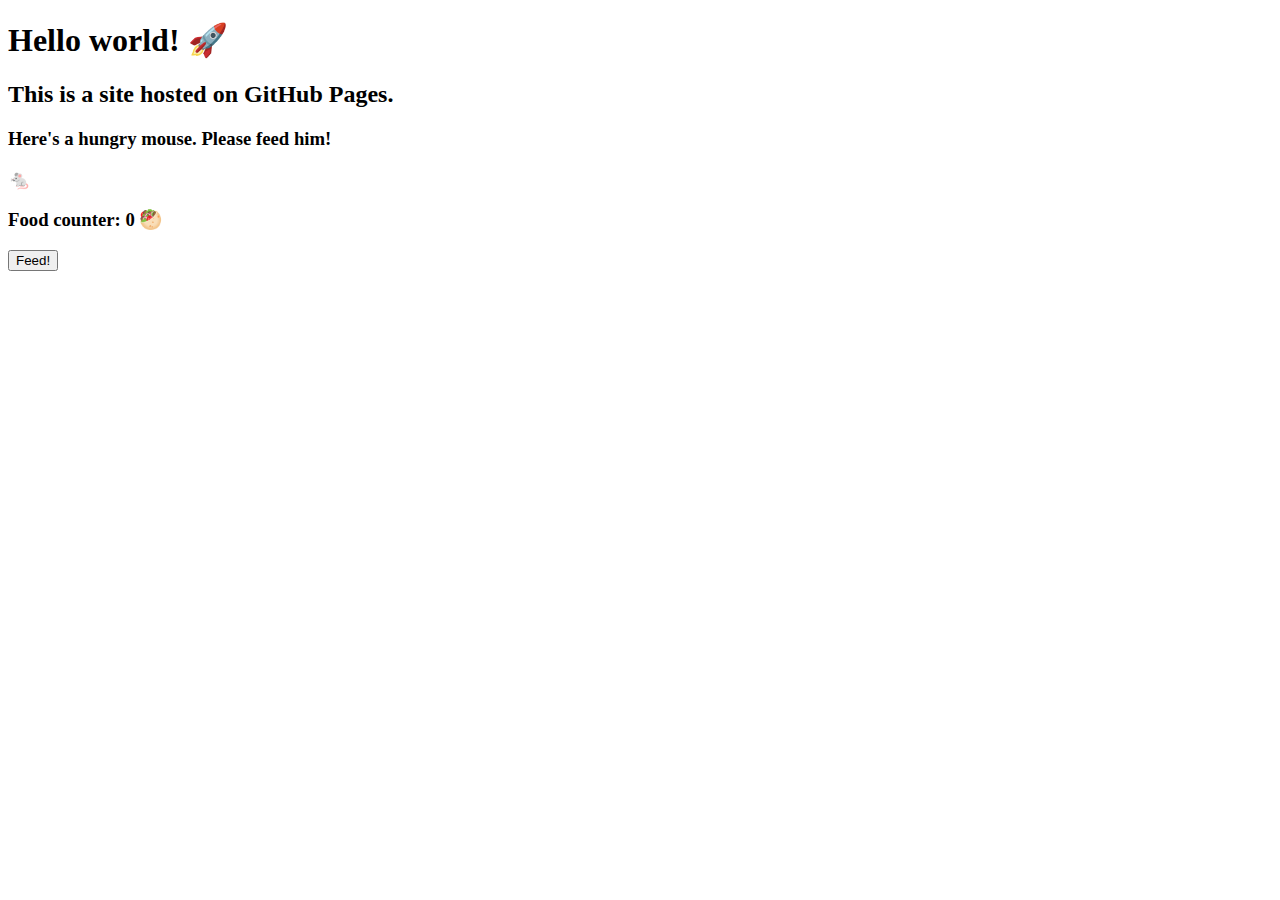
==== index.html @ b9c366eb "Github.template-1" ====
<!DOCTYPE html>
<html lang="en">
  <head>
    <title>My NM2207 GitHub Portfolio</title>
    <script src="scripts/counter.js"></script>
    <link rel="stylesheet" href="styles/styles.css" />
  </head>
  <body>
    <h1>Hello world! 🚀</h1>
    <h2>This is a site hosted on GitHub Pages.</h2>
    <h3>Here's a hungry mouse. Please feed him!</h3>
    <h3 class="mouse">🐁</h3>
    <h3>Food counter: <span class="counter">0</span> 🥙</h3>
    <button>Feed!</button>
  </body>
</html>
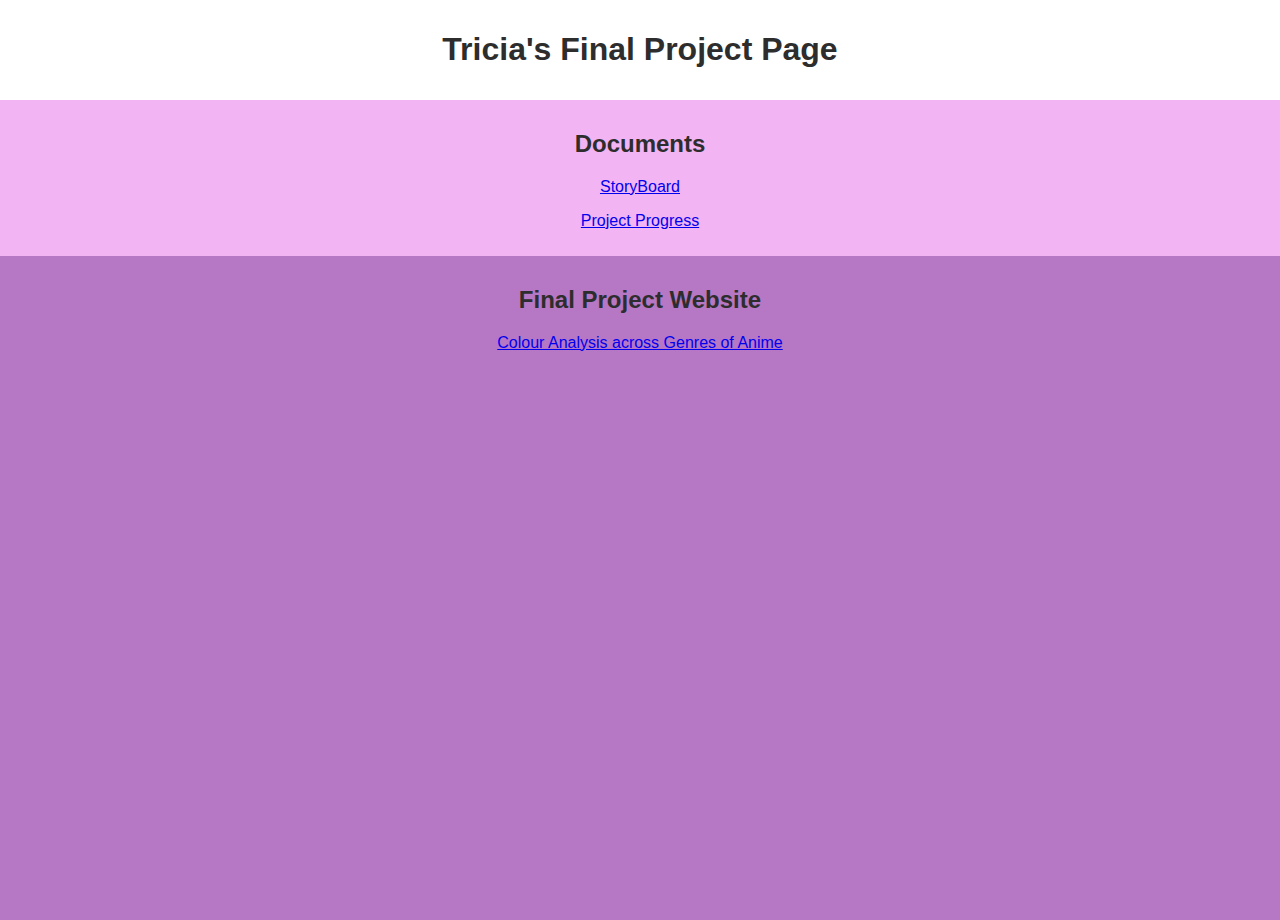
==== commit d186483d: "Add files via upload" ====
--- a/index.html
+++ b/index.html
@@ -1,16 +1,47 @@
 <!DOCTYPE html>
-<html lang="en">
-  <head>
-    <title>My NM2207 GitHub Portfolio</title>
-    <script src="scripts/counter.js"></script>
-    <link rel="stylesheet" href="styles/styles.css" />
-  </head>
-  <body>
-    <h1>Hello world! 🚀</h1>
-    <h2>This is a site hosted on GitHub Pages.</h2>
-    <h3>Here's a hungry mouse. Please feed him!</h3>
-    <h3 class="mouse">🐁</h3>
-    <h3>Food counter: <span class="counter">0</span> 🥙</h3>
-    <button>Feed!</button>
-  </body>
-</html>
+<meta charset="UTF-8">
+
+<html>
+    <head>
+        <link rel="stylesheet" type="text/css" href="css/appstyle.css">
+        <title>Homepage</title>
+        <script defer type="text/javascript" src="appscripts/main.js">
+        </script>
+    </head>
+
+    <body>
+        <div class="page1">
+            <div class="pageHeader">
+            <p>
+                <h1>
+                    <b>Tricia's Final Project Page</b>
+                </h1>
+            </p>
+            
+            </div> 
+    
+            <div class="pageBanner">
+               <h2>
+                    <b>Documents</b> 
+                </h2>
+                <p>
+                    <a href = "https://docs.google.com/document/d/1W8Q0AUqS3RpXfp2try-qVgHwqqJvZdpH4h6YClN80j4/edit?usp=sharing">StoryBoard</a>
+                </p>
+                <p>
+                    <a href = "https://docs.google.com/document/d/1n-oedxAwVyM696x-vytT82l5aAbB_u800KAI1WJZjhI/edit?usp=sharing">Project Progress</a>
+                </p>
+            </div>
+
+            <div class="pageContent">
+                <h2>
+                    <b>Final Project Website</b>
+                </h2>
+
+                <p>
+                    <a href = "../FinalProj/page1.html">Colour Analysis across Genres of Anime</a>
+                </p>
+
+            </div>
+
+    </body>
+</html>--- a/css/appstyle.css
+++ b/css/appstyle.css
@@ -0,0 +1,53 @@
+html, body {
+    height:100%;
+    width:100%;
+    background-color: #b677c5;
+    font-family: arial;
+      font-size: 12pt;
+      margin: 0px 0px 20px 0px;
+  }
+  
+      
+.page{
+    display: block;
+    width: 1000px;
+    min-height: 800px;
+    overflow: auto;
+    margin: 0px auto 0px auto;
+    box-sizing: border-box;
+    }
+
+.pageHeader{
+    background-color: #ffffff;
+    text-align: center;
+    color:  #2d2d2d;
+    float: left;
+    clear: none;
+    min-height: 100px;
+    width: 100%;
+    box-sizing: border-box;
+    padding: 10px;
+    }
+
+.pageBanner{
+    background-color: #f2b4f3;
+    text-align: center;
+    color:  #2d2d2d;
+    float: left;
+    clear: none;
+    min-height: 150px;
+    width: 100%;
+    box-sizing: border-box;
+    padding: 10px;
+    }
+
+.pageContent{
+    float: left;
+    text-align:center;
+    color:  #2d2d2d;
+    clear: none;
+    min-height: 550px;
+    width: 100%;
+    box-sizing: border-box;
+    padding: 10px;
+    }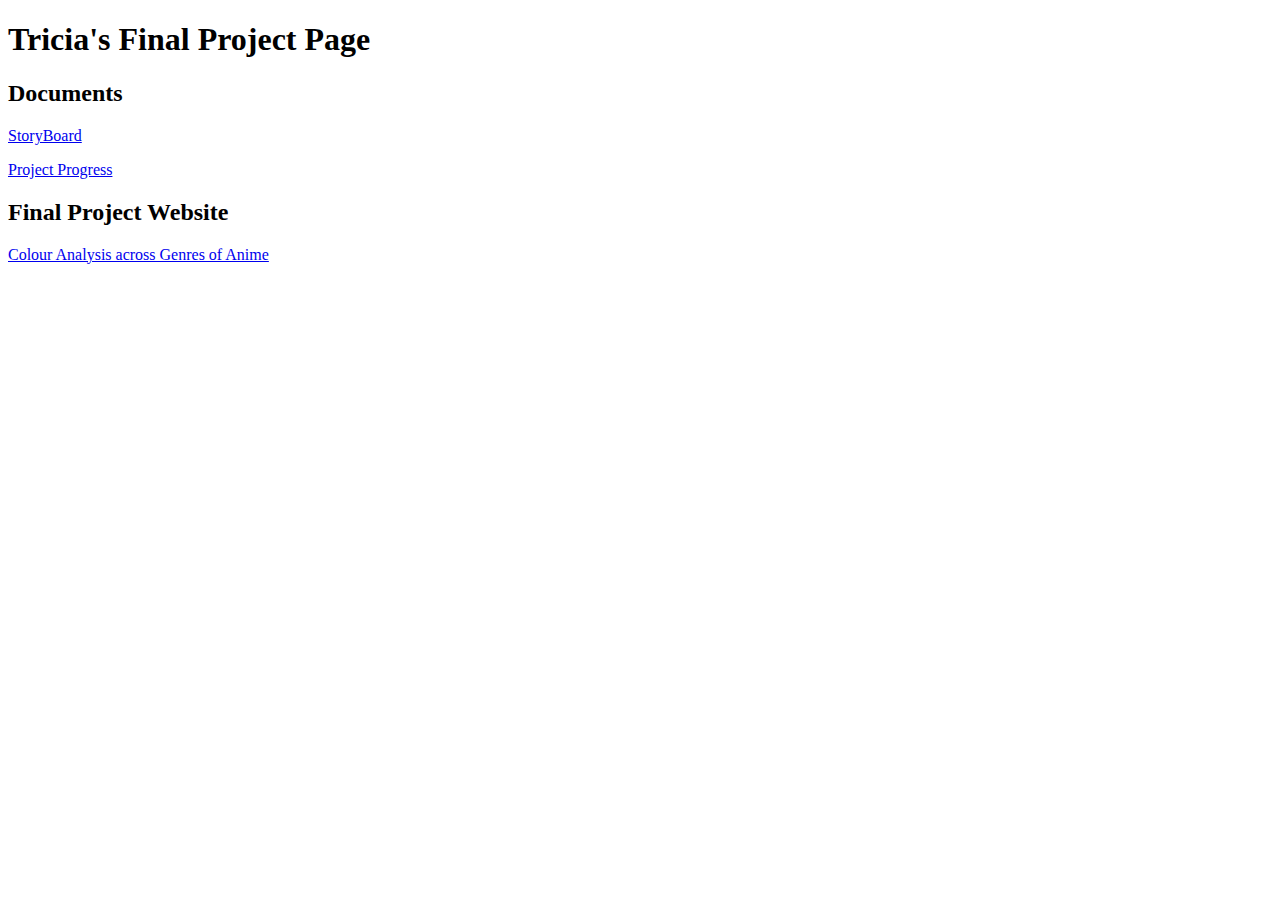
==== commit f2e19e2f: "Add files via upload" ====
(no text change in the page or its own stylesheets)
